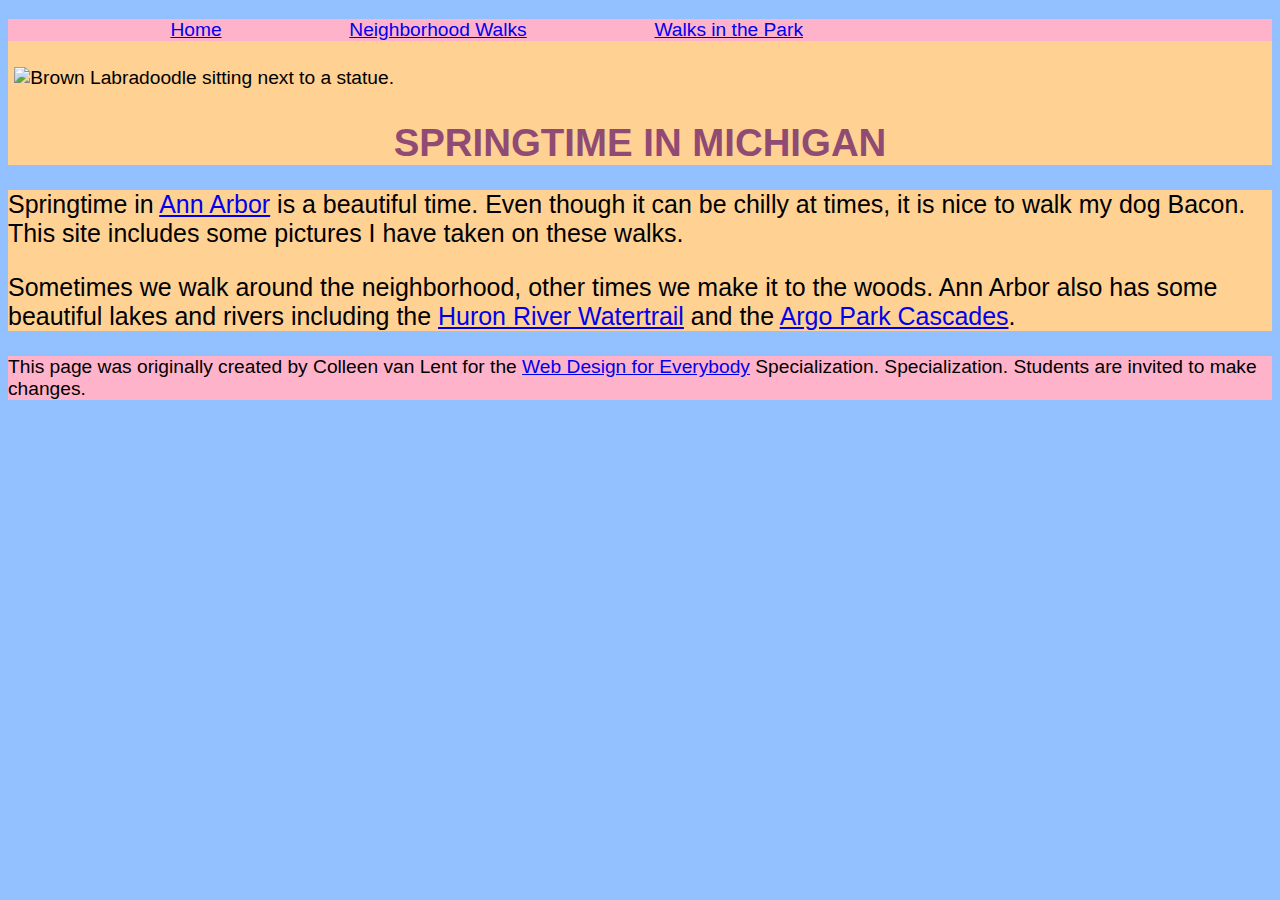
==== index.html @ cac1a518 "Add files via upload" ====
<!DOCTYPE html>
<html lang="en">

<head>
  <meta charset="utf-8">
  <meta name="viewport" content="width=device-width">
  <title>Springtime In Michigan</title>
  <link rel="stylesheet" href="css/Styles.css">
</head>

<body>
  <header>
    <nav>
      <ul>
        <li><a href="index.html">Home</a></li>
        <li><a href="neighborhood.html">Neighborhood Walks</a></li>
        <li><a href="parks.html">Walks in the Park</a></li>
      </ul>
    </nav>
    <img src="images/BaconGallupPark.jpg" width="200" alt="Brown Labradoodle sitting next to a statue.">
    <h1>Springtime in Michigan</h1>
  </header>
  <main>
    <p>Springtime in <a href="https://www.michigan.org/city/ann-arbor">Ann Arbor</a> is a beautiful time. Even though
      it can be chilly at times, it is nice to walk my dog Bacon. This site includes some pictures I have taken on
      these walks. </p>

    <p>Sometimes we walk around the neighborhood, other times we make it to the woods. Ann Arbor also has some
      beautiful lakes and rivers including the <a
        href="https://www.annarbor.org/things-to-do/recreation-outdoors/huron-river/">Huron River Watertrail</a> and
      the <a href="https://www.a2gov.org/departments/Parks-Recreation/parks-places/argo/pages/default.aspx">Argo Park
        Cascades</a>.</p>

  </main>
  <footer>
    <p>This page was originally created by Colleen van Lent for the <a
        href="https://www.coursera.org/specializations/web-design"> Web Design for Everybody</a> Specialization.
      Specialization. Students are invited to make changes.</p>
  </footer>

</body>

</html>
---- css/Styles.css ----
body{
    font-family: 'Lucida Sans', 'Lucida Sans Regular', 'Lucida Grande', 'Lucida Sans Unicode', Geneva, Verdana, sans-serif;
    font-size:120%;
    background-color: #93c1ff ;
}

header{
    background-color: #ffd193;
}
nav{
    background-color:#ffb3ca ;
}
main{
    background-color: #ffd193;
    font-size: 130%;
    
}
footer{
    background-color: #ffb3ca;
}
li{
    display: inline-flex;
    padding-left: 10%;
}

h1{
    text-align: center;
    font-family:'Franklin Gothic Medium', 'Arial Narrow', Arial, sans-serif;
   text-transform: uppercase;
    color: #8f4b73;
}
img{
    width: 150px;;
    height: 180px;
    padding: 0.5%;
}
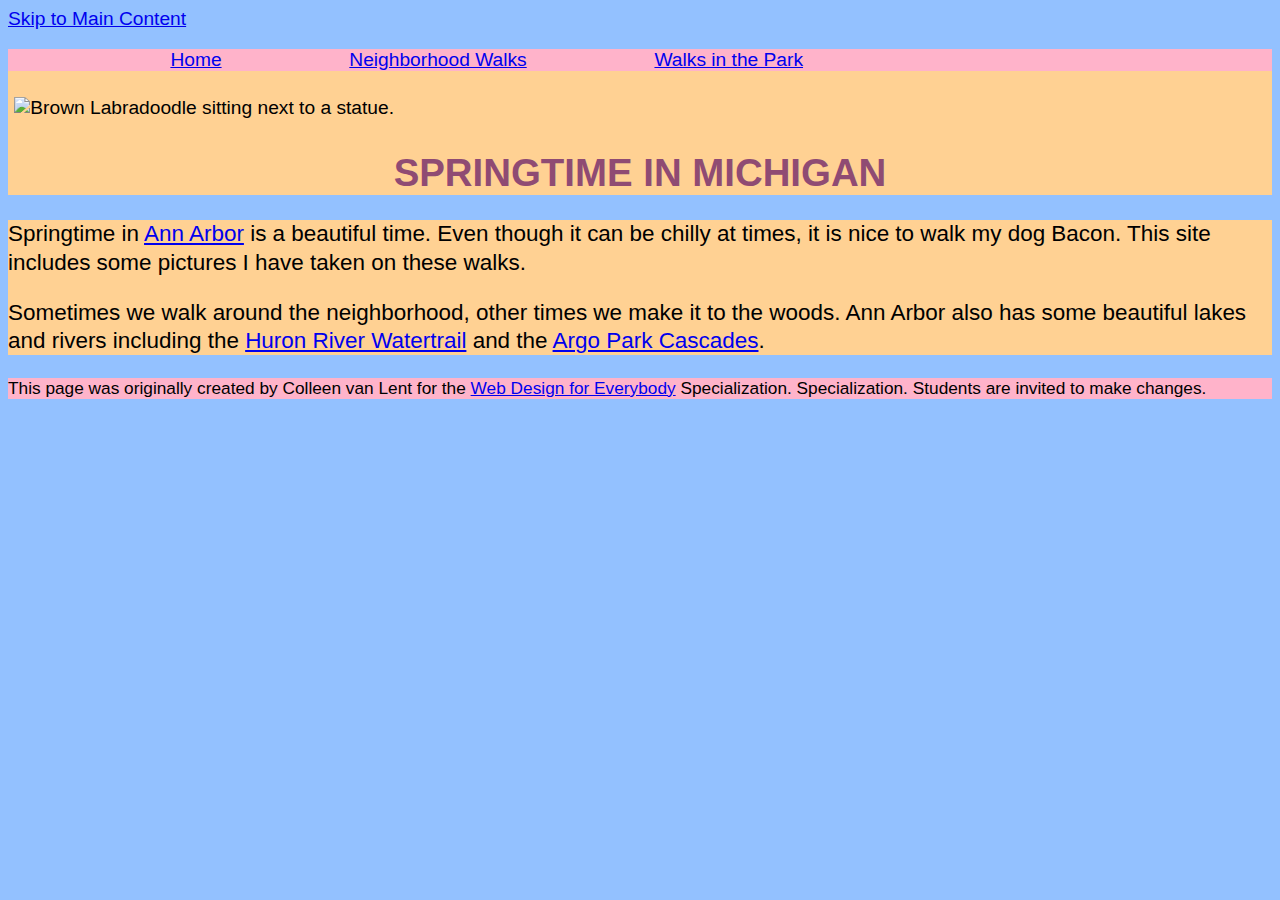
==== commit d52763ac: "Update index.html" ====
--- a/index.html
+++ b/index.html
@@ -9,6 +9,7 @@
 </head>
 
 <body>
+  <a href="#main-content">Skip to Main Content</a>
   <header>
     <nav>
       <ul>
@@ -20,7 +21,7 @@
     <img src="images/BaconGallupPark.jpg" width="200" alt="Brown Labradoodle sitting next to a statue.">
     <h1>Springtime in Michigan</h1>
   </header>
-  <main>
+  <main id="main-content">
     <p>Springtime in <a href="https://www.michigan.org/city/ann-arbor">Ann Arbor</a> is a beautiful time. Even though
       it can be chilly at times, it is nice to walk my dog Bacon. This site includes some pictures I have taken on
       these walks. </p>
@@ -40,4 +41,4 @@
 
 </body>
 
-</html>+</html>
--- a/css/Styles.css
+++ b/css/Styles.css
@@ -29,6 +29,12 @@
    text-transform: uppercase;
     color: #8f4b73;
 }
+
+p{
+    line-height:125%;
+    font-size: 90%;
+}
+
 img{
     width: 150px;;
     height: 180px;
